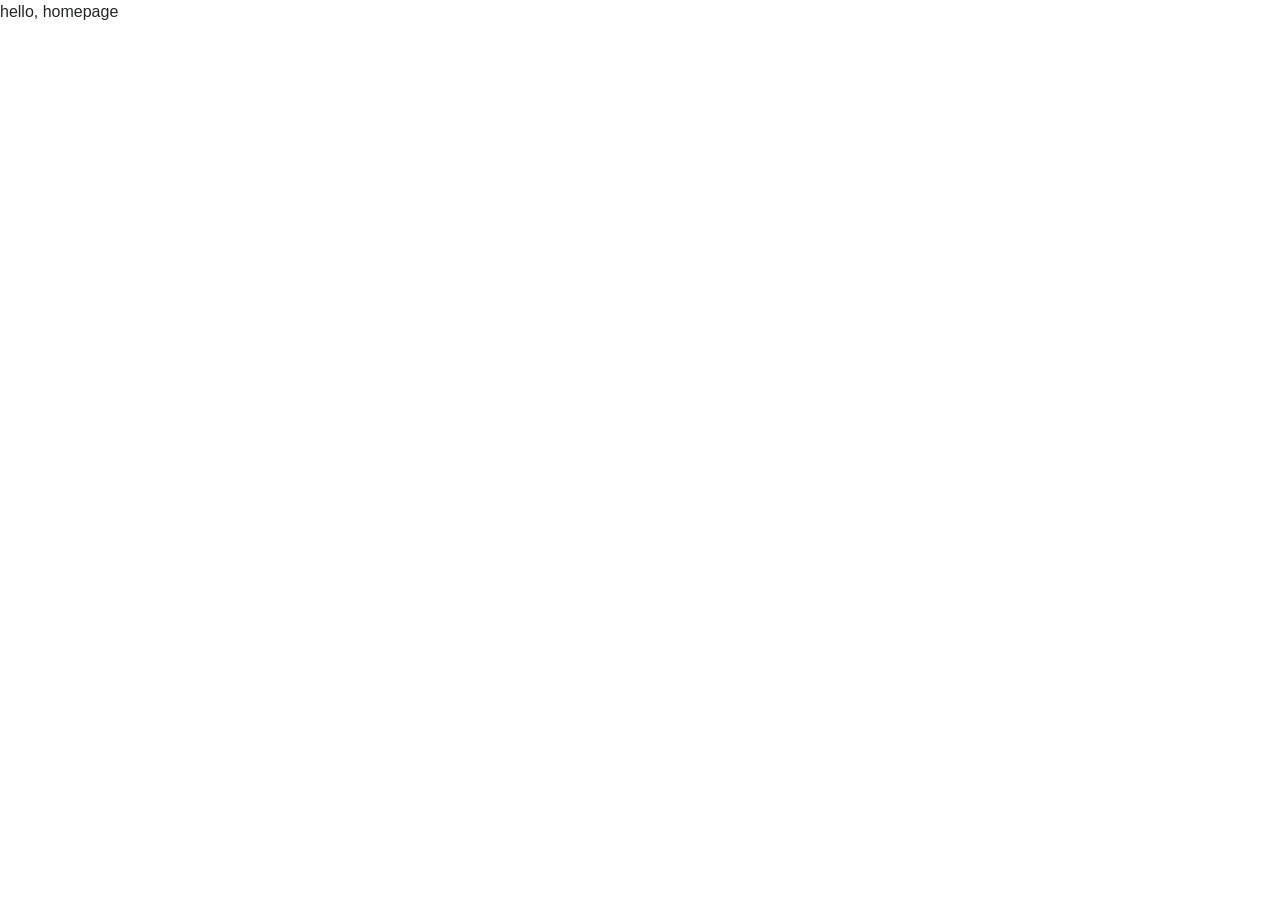
==== index.html @ 1e7f9266 "first commit" ====
<!DOCTYPE html>

<html lang="en">
    <head>
        <link rel="stylesheet" href="https://cdn.jsdelivr.net/npm/bootstrap@4.5.3/dist/css/bootstrap.min.css" integrity="sha384-TX8t27EcRE3e/ihU7zmQxVncDAy5uIKz4rEkgIXeMed4M0jlfIDPvg6uqKI2xXr2" crossorigin="anonymous">
        <script src="https://code.jquery.com/jquery-3.5.1.slim.min.js" integrity="sha384-DfXdz2htPH0lsSSs5nCTpuj/zy4C+OGpamoFVy38MVBnE+IbbVYUew+OrCXaRkfj" crossorigin="anonymous"></script>
<script src="https://cdn.jsdelivr.net/npm/bootstrap@4.5.3/dist/js/bootstrap.bundle.min.js" integrity="sha384-ho+j7jyWK8fNQe+A12Hb8AhRq26LrZ/JpcUGGOn+Y7RsweNrtN/tE3MoK7ZeZDyx" crossorigin="anonymous"></script>
        <link href="styles.css" rel="stylesheet">
        <title>My Webpage</title>
    </head>
    <body>
        hello, homepage
    </body>
</html>
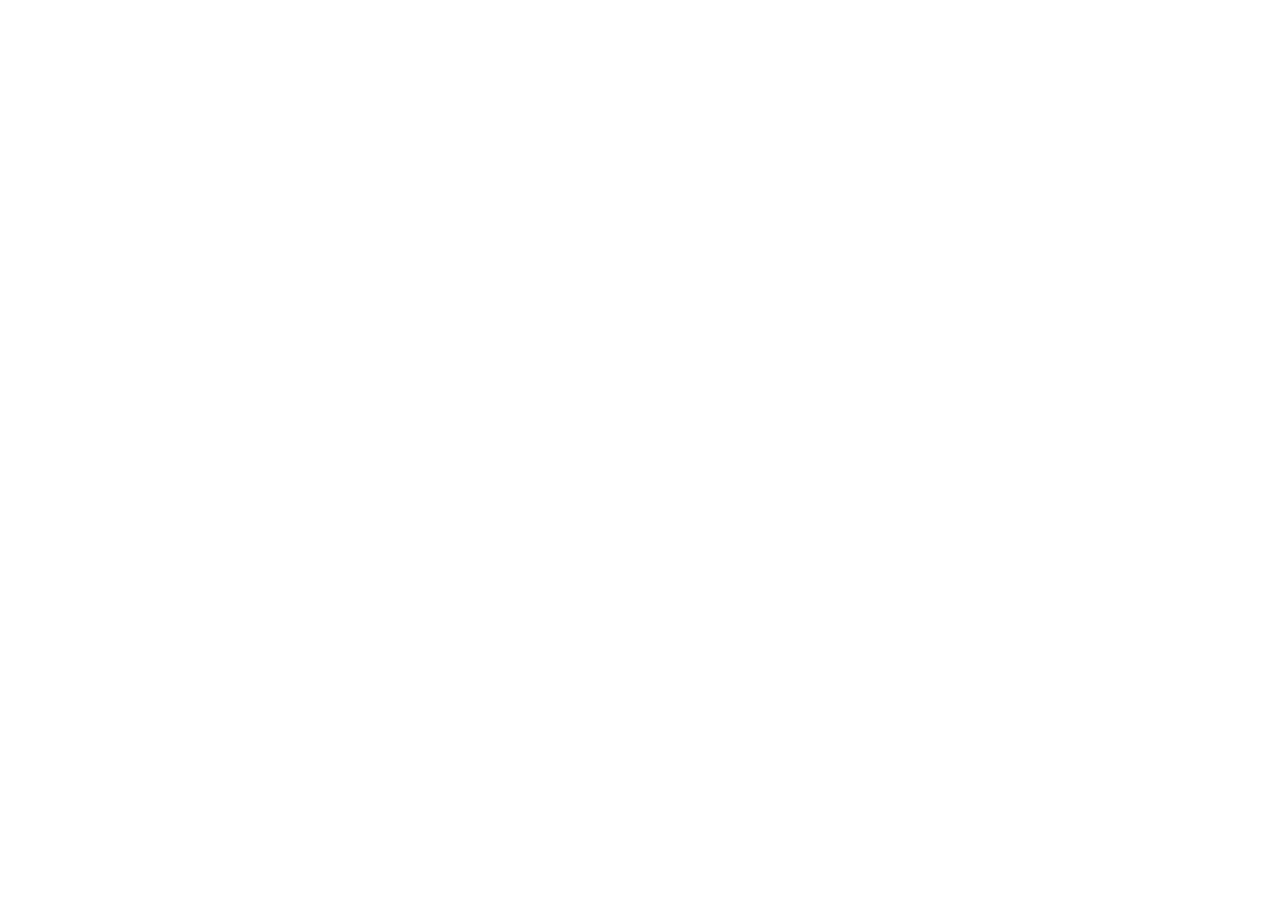
==== commit 15bb8449: "feat: shared navigation" ====
--- a/index.html
+++ b/index.html
@@ -4,11 +4,13 @@
     <head>
         <link rel="stylesheet" href="https://cdn.jsdelivr.net/npm/bootstrap@4.5.3/dist/css/bootstrap.min.css" integrity="sha384-TX8t27EcRE3e/ihU7zmQxVncDAy5uIKz4rEkgIXeMed4M0jlfIDPvg6uqKI2xXr2" crossorigin="anonymous">
         <script src="https://code.jquery.com/jquery-3.5.1.slim.min.js" integrity="sha384-DfXdz2htPH0lsSSs5nCTpuj/zy4C+OGpamoFVy38MVBnE+IbbVYUew+OrCXaRkfj" crossorigin="anonymous"></script>
-<script src="https://cdn.jsdelivr.net/npm/bootstrap@4.5.3/dist/js/bootstrap.bundle.min.js" integrity="sha384-ho+j7jyWK8fNQe+A12Hb8AhRq26LrZ/JpcUGGOn+Y7RsweNrtN/tE3MoK7ZeZDyx" crossorigin="anonymous"></script>
+        <script src="https://cdn.jsdelivr.net/npm/bootstrap@4.5.3/dist/js/bootstrap.bundle.min.js" integrity="sha384-ho+j7jyWK8fNQe+A12Hb8AhRq26LrZ/JpcUGGOn+Y7RsweNrtN/tE3MoK7ZeZDyx" crossorigin="anonymous"></script>
         <link href="styles.css" rel="stylesheet">
-        <title>My Webpage</title>
+        <script src="index.js"></script>
+        <title>Fun Reviews</title>
     </head>
+
     <body>
-        hello, homepage
     </body>
+
 </html>
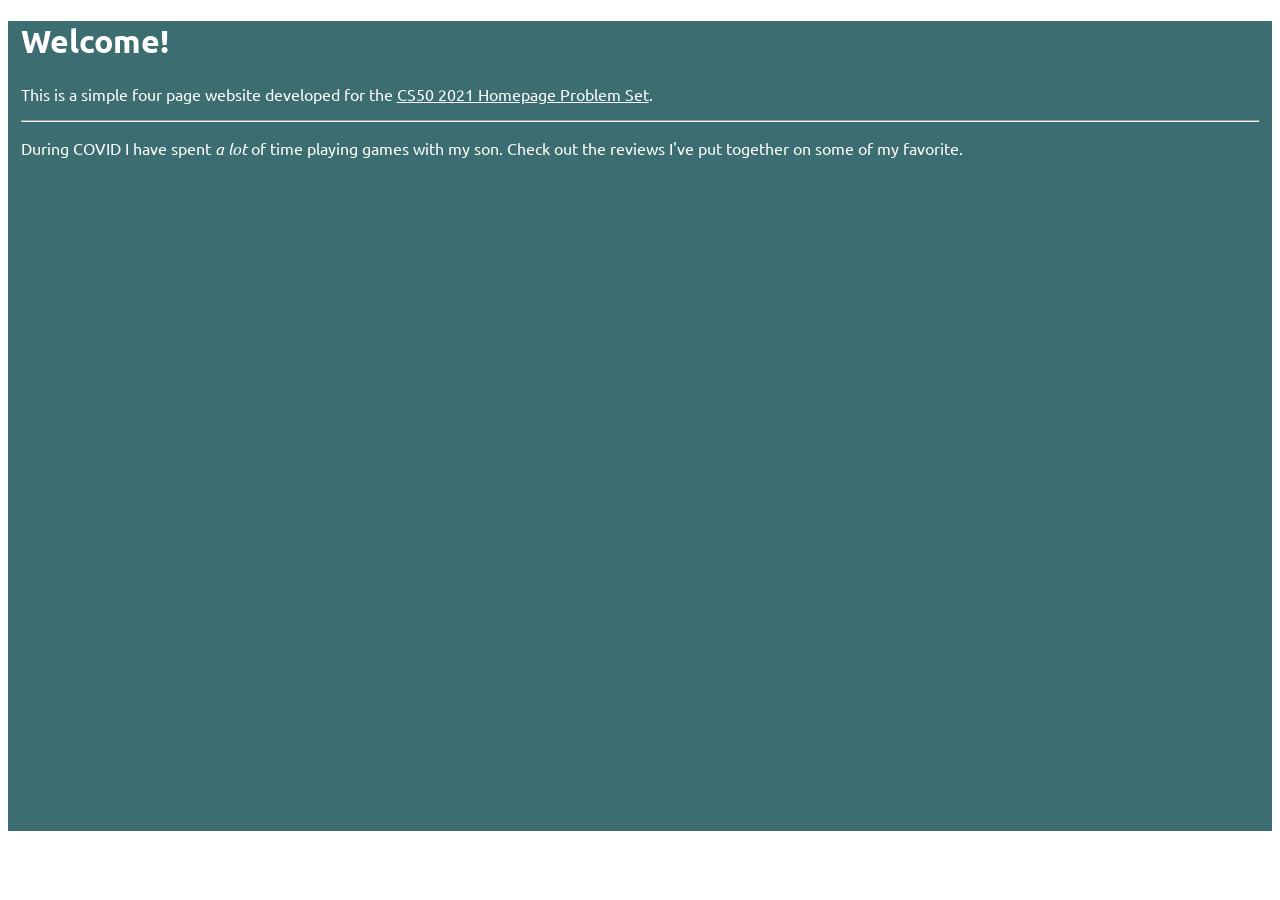
==== commit 1cd4ce97: "feat: jumbotron main page" ====
--- a/index.html
+++ b/index.html
@@ -2,15 +2,24 @@
 
 <html lang="en">
     <head>
-        <link rel="stylesheet" href="https://cdn.jsdelivr.net/npm/bootstrap@4.5.3/dist/css/bootstrap.min.css" integrity="sha384-TX8t27EcRE3e/ihU7zmQxVncDAy5uIKz4rEkgIXeMed4M0jlfIDPvg6uqKI2xXr2" crossorigin="anonymous">
-        <script src="https://code.jquery.com/jquery-3.5.1.slim.min.js" integrity="sha384-DfXdz2htPH0lsSSs5nCTpuj/zy4C+OGpamoFVy38MVBnE+IbbVYUew+OrCXaRkfj" crossorigin="anonymous"></script>
-        <script src="https://cdn.jsdelivr.net/npm/bootstrap@4.5.3/dist/js/bootstrap.bundle.min.js" integrity="sha384-ho+j7jyWK8fNQe+A12Hb8AhRq26LrZ/JpcUGGOn+Y7RsweNrtN/tE3MoK7ZeZDyx" crossorigin="anonymous"></script>
-        <link href="styles.css" rel="stylesheet">
         <script src="index.js"></script>
+        <script src="js/boostrap.js"></script>
+        <script src="js/reviews.js"></script>
+        <link rel="preconnect" href="https://fonts.gstatic.com">
+        <link href="https://fonts.googleapis.com/css2?family=Ubuntu:wght@500&display=swap" rel="stylesheet">
+        <link href="css/styles.css" rel="stylesheet">
         <title>Fun Reviews</title>
     </head>
 
     <body>
+    <div class="jumbotron jumbotron-fluid">
+        <h1 class="display-1">Welcome!</h1>
+        <p class="lead">This is a simple four page website developed for the <a href="https://cs50.harvard.edu/x/2021/psets/8/homepage/">CS50 2021 Homepage Problem Set</a>.</p>
+            <hr class="my-4">
+        <p>During COVID I have spent <em>a lot</em> of time playing games with my son. Check out the reviews I've put together on some of my favorite.</p>
+        </p>
+    </div>
+
     </body>
 
 </html>
--- a/css/styles.css
+++ b/css/styles.css
@@ -0,0 +1,52 @@
+/*Class selector*/
+.container {
+    display: flex;
+    flex-flow: column wrap;
+    align-items: center;
+}
+
+.card,
+/*Type selector*/
+iframe {
+    width: 18rem;
+    min-width: 560px;
+    min-height: 315px;
+}
+
+/*Attribute selector*/
+div[class="card"] {
+    margin: 2%;
+    border-radius: 2%;
+}
+
+/*Universal selector*/
+* {
+    font-family: 'Ubuntu', sans-serif;
+    color: #353535;
+}
+
+/*ID Selector*/
+#nintendo,
+#traditional,
+#youtube {
+    color: #3C6E71;
+}
+
+.navbar {
+    background-color: #D9D9D9;
+}
+
+.nav-link {
+    color: #284B63 !important;
+}
+
+.jumbotron {
+    background-color: #3C6E71 !important;
+    height: 90vh;
+    padding: 0 1%;
+}
+
+.jumbotron > *, a, em {
+    color: white !important;
+}
+
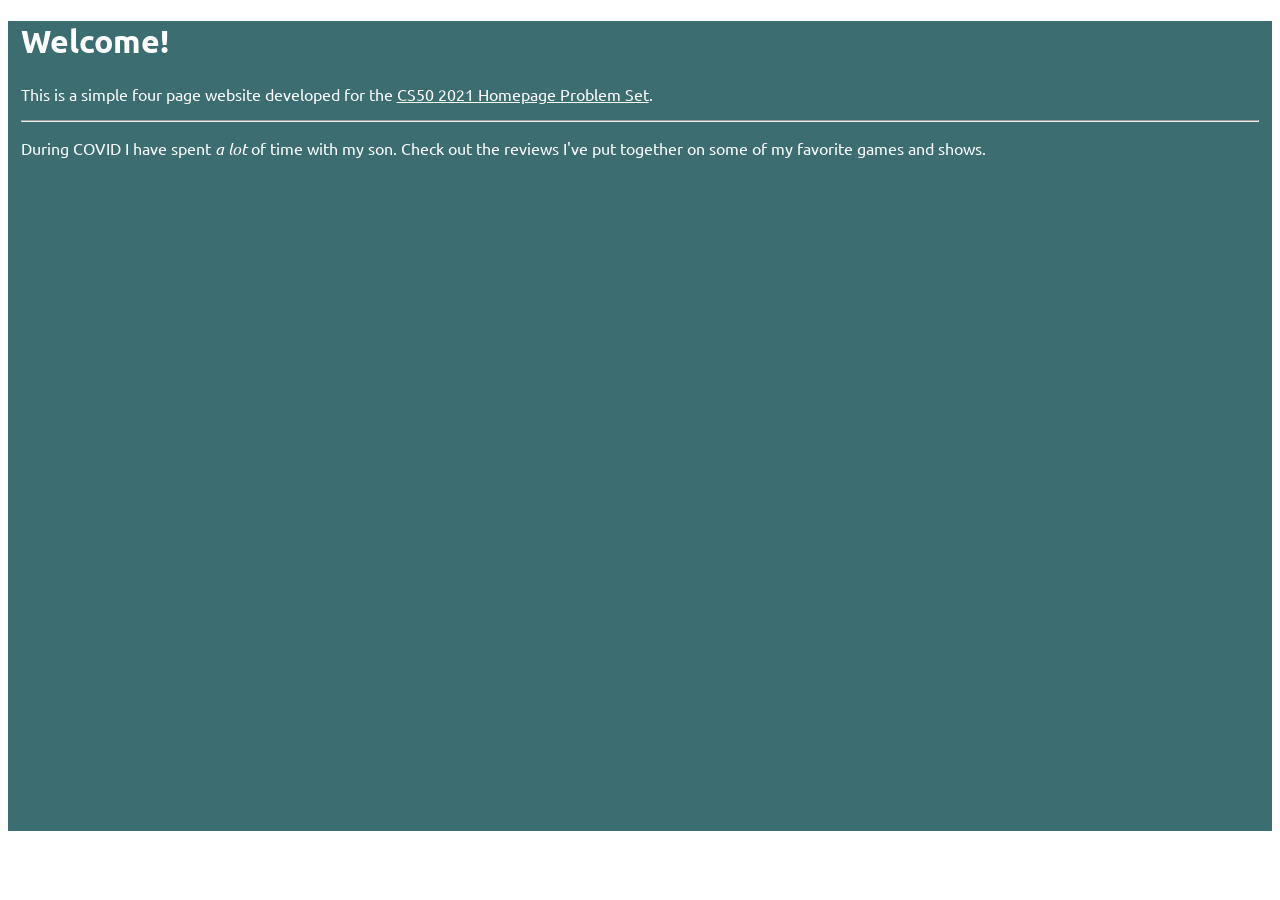
==== commit 2675ef52: "Update index.html" ====
--- a/index.html
+++ b/index.html
@@ -16,7 +16,7 @@
         <h1 class="display-1">Welcome!</h1>
         <p class="lead">This is a simple four page website developed for the <a href="https://cs50.harvard.edu/x/2021/psets/8/homepage/">CS50 2021 Homepage Problem Set</a>.</p>
             <hr class="my-4">
-        <p>During COVID I have spent <em>a lot</em> of time playing games with my son. Check out the reviews I've put together on some of my favorite.</p>
+        <p>During COVID I have spent <em>a lot</em> of time with my son. Check out the reviews I've put together on some of my favorite games and shows.</p>
         </p>
     </div>
 
